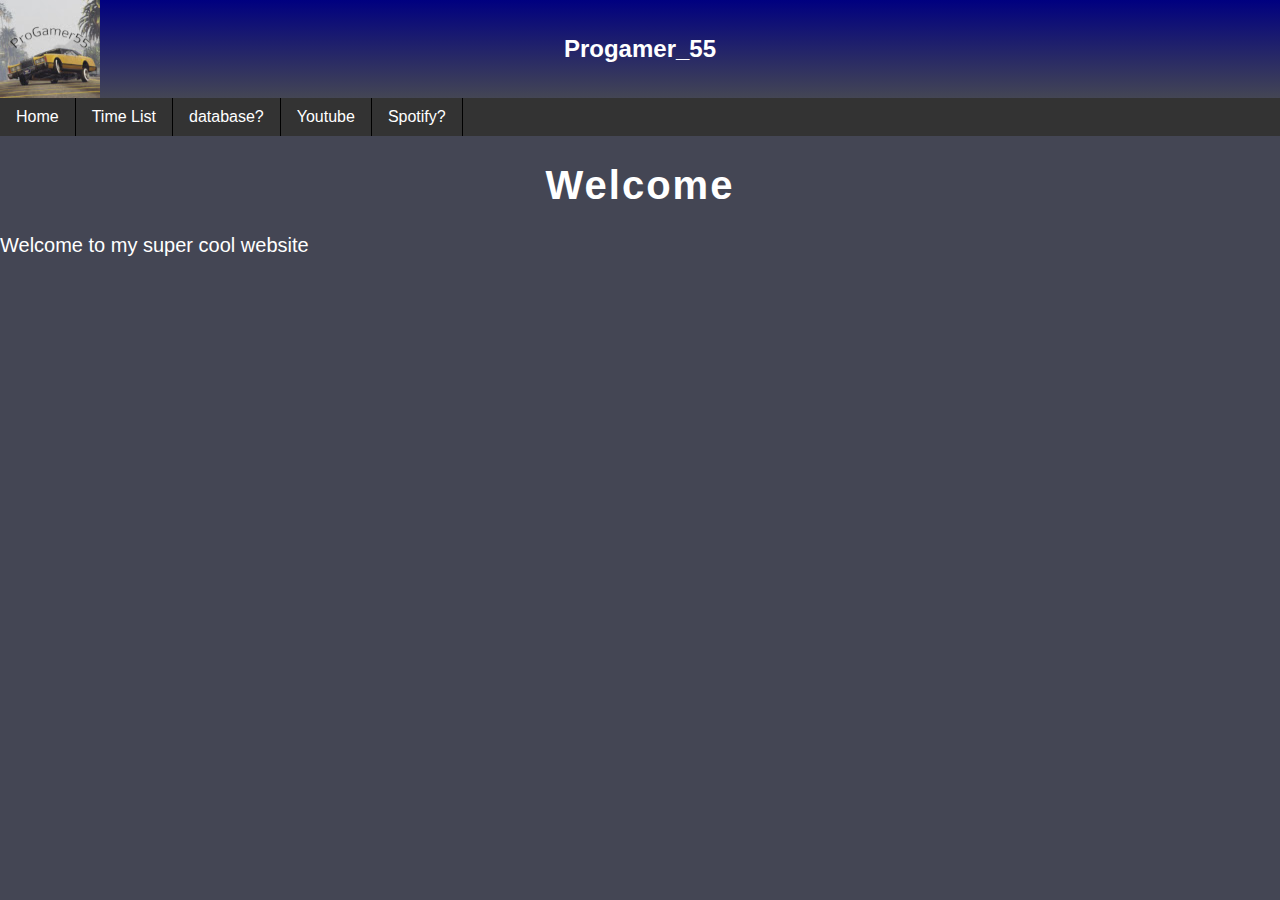
==== index.html @ 3cab3f61 "Add files via upload" ====
<!DOCTYPE html>
<html> <head>
 <title>Progamer_55</title>
 <link rel="shortcut icon" href="img/nimetön1.png" type="image/x-icon">
 <meta charset="utf-8">
 <meta name="viewport" content=" width=device-width, initial-scale=1">
<style>

    body, html{

        margin: 0;
        padding: 0;
        }

body {
    background-color:#444654;
    font-family: Helvetica, sans-serif; }

    .header {
  padding: 15px;
  text-align: center;
  background: url("img/profpic.jpg") no-repeat,
              linear-gradient(navy, #444654);
color: white;
}

  
    
ul{
    list-style-type: none;
    margin: 0;
    padding: 0;
    overflow: hidden;
    background-color: #333;
   }

   li{
    float: left;}


    li a {
  display: block;
  color: white;
  text-align: center;
  padding: 10px 16px;
  text-decoration: none;
  border-right: 1px solid black ;
}

li a:hover {
  background-color: navy;
}

.h1{
    
    letter-spacing: 2px;
    color: white;
    text-align: center;
    font-family: Helvetica, sans-serif;
    font-size: 20px;
   border-radius: 10px;
    
    }

    p1{
color: white;
font-size: 20px;

    }

</style>
</head>
<body>

    <div class="header">
        <h2>Progamer_55 </h2>
        

    </div>

<ul>
    <li> <a class="active" href="/"> Home </a></li1>
    <li> <a class="active" href="/Timelist"> Time List </a></li>
    <li> <a class="active" href="/database"> database? </a></li>
    <li> <a class="active" href="https://www.youtube.com/@progamer_55"> Youtube</a></li>
    <li> <a class="active" href="/spotify"> Spotify?</a></li>
</ul>

<div class="h1">
    <h1>Welcome</h1>
</div>


<p1>
    Welcome to my super cool website
</p1>



</body>
</html>
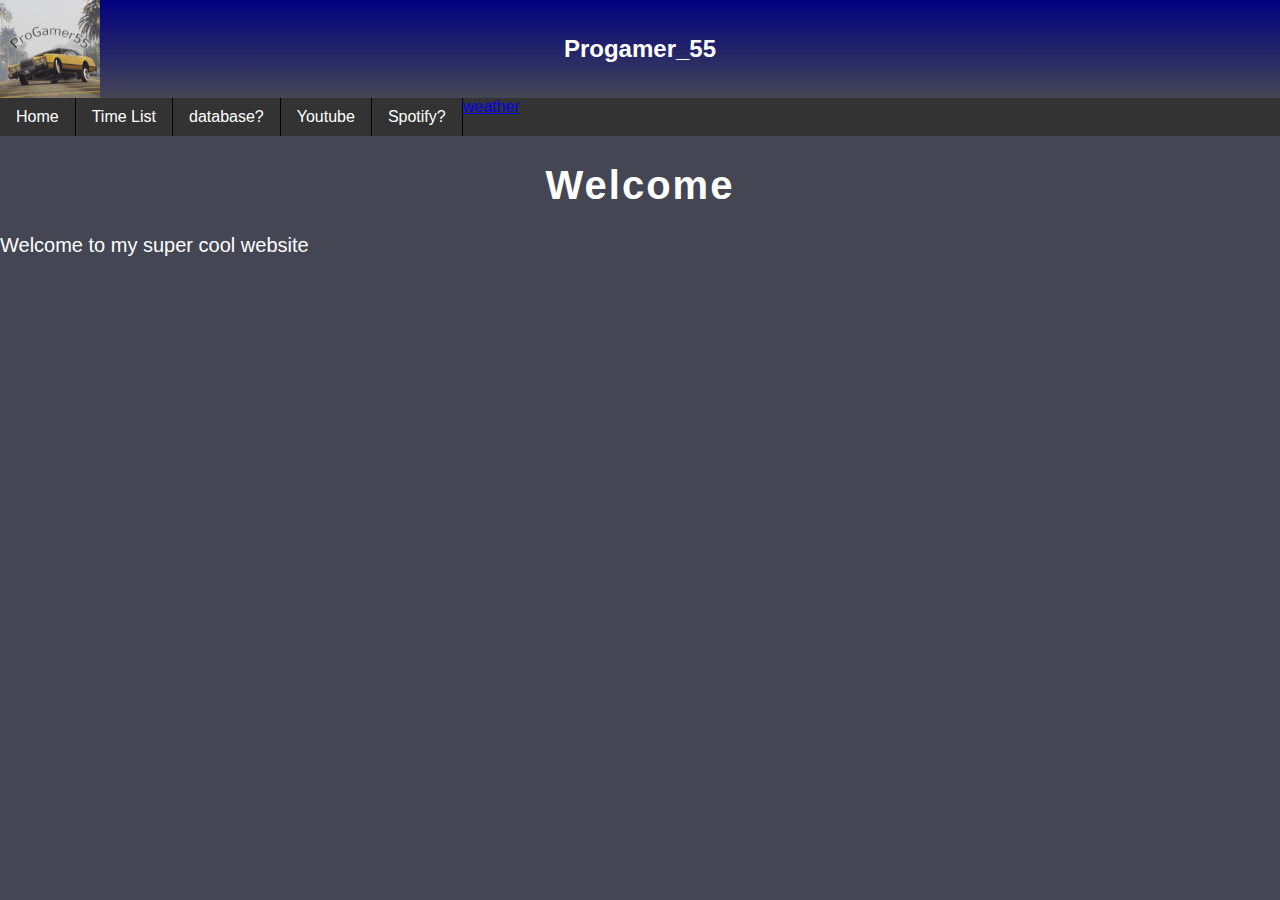
==== commit daf20703: "testi" ====
--- a/index.html
+++ b/index.html
@@ -1,101 +1,102 @@
-<!DOCTYPE html>
-<html> <head>
- <title>Progamer_55</title>
- <link rel="shortcut icon" href="img/nimetön1.png" type="image/x-icon">
- <meta charset="utf-8">
- <meta name="viewport" content=" width=device-width, initial-scale=1">
-<style>
-
-    body, html{
-
-        margin: 0;
-        padding: 0;
-        }
-
-body {
-    background-color:#444654;
-    font-family: Helvetica, sans-serif; }
-
-    .header {
-  padding: 15px;
-  text-align: center;
-  background: url("img/profpic.jpg") no-repeat,
-              linear-gradient(navy, #444654);
-color: white;
-}
-
-  
-    
-ul{
-    list-style-type: none;
-    margin: 0;
-    padding: 0;
-    overflow: hidden;
-    background-color: #333;
-   }
-
-   li{
-    float: left;}
-
-
-    li a {
-  display: block;
-  color: white;
-  text-align: center;
-  padding: 10px 16px;
-  text-decoration: none;
-  border-right: 1px solid black ;
-}
-
-li a:hover {
-  background-color: navy;
-}
-
-.h1{
-    
-    letter-spacing: 2px;
-    color: white;
-    text-align: center;
-    font-family: Helvetica, sans-serif;
-    font-size: 20px;
-   border-radius: 10px;
-    
-    }
-
-    p1{
-color: white;
-font-size: 20px;
-
-    }
-
-</style>
-</head>
-<body>
-
-    <div class="header">
-        <h2>Progamer_55 </h2>
-        
-
-    </div>
-
-<ul>
-    <li> <a class="active" href="/"> Home </a></li1>
-    <li> <a class="active" href="/Timelist"> Time List </a></li>
-    <li> <a class="active" href="/database"> database? </a></li>
-    <li> <a class="active" href="https://www.youtube.com/@progamer_55"> Youtube</a></li>
-    <li> <a class="active" href="/spotify"> Spotify?</a></li>
-</ul>
-
-<div class="h1">
-    <h1>Welcome</h1>
-</div>
-
-
-<p1>
-    Welcome to my super cool website
-</p1>
-
-
-
-</body>
+<!DOCTYPE html>
+<html> <head>
+ <title>Progamer_55</title>
+ <link rel="shortcut icon" href="img/nimetön1.png" type="image/x-icon">
+ <meta charset="utf-8">
+ <meta name="viewport" content=" width=device-width, initial-scale=1">
+<style>
+
+    body, html{
+
+        margin: 0;
+        padding: 0;
+        }
+
+body {
+    background-color:#444654;
+    font-family: Helvetica, sans-serif; }
+
+    .header {
+  padding: 15px;
+  text-align: center;
+  background: url("img/profpic.jpg") no-repeat,
+              linear-gradient(navy, #444654);
+color: white;
+}
+
+  
+    
+ul{
+    list-style-type: none;
+    margin: 0;
+    padding: 0;
+    overflow: hidden;
+    background-color: #333;
+   }
+
+   li{
+    float: left;}
+
+
+    li a {
+  display: block;
+  color: white;
+  text-align: center;
+  padding: 10px 16px;
+  text-decoration: none;
+  border-right: 1px solid black ;
+}
+
+li a:hover {
+  background-color: navy;
+}
+
+.h1{
+    
+    letter-spacing: 2px;
+    color: white;
+    text-align: center;
+    font-family: Helvetica, sans-serif;
+    font-size: 20px;
+   border-radius: 10px;
+    
+    }
+
+    p1{
+color: white;
+font-size: 20px;
+
+    }
+
+</style>
+</head>
+<body>
+
+    <div class="header">
+        <h2>Progamer_55 </h2>
+        
+
+    </div>
+
+<ul>
+    <li> <a class="active" href="/"> Home </a></li1>
+    <li> <a class="active" href="/Timelist"> Time List </a></li>
+    <li> <a class="active" href="/database"> database? </a></li>
+    <li> <a class="active" href="https://www.youtube.com/@progamer_55"> Youtube</a></li>
+    <li> <a class="active" href="/spotify"> Spotify?</a></li>
+    <li1> <a class="active" href="/weather"> weather</a></li1>
+</ul>
+
+<div class="h1">
+    <h1>Welcome</h1>
+</div>
+
+
+<p1>
+    Welcome to my super cool website
+</p1>
+
+
+
+</body>
 </html>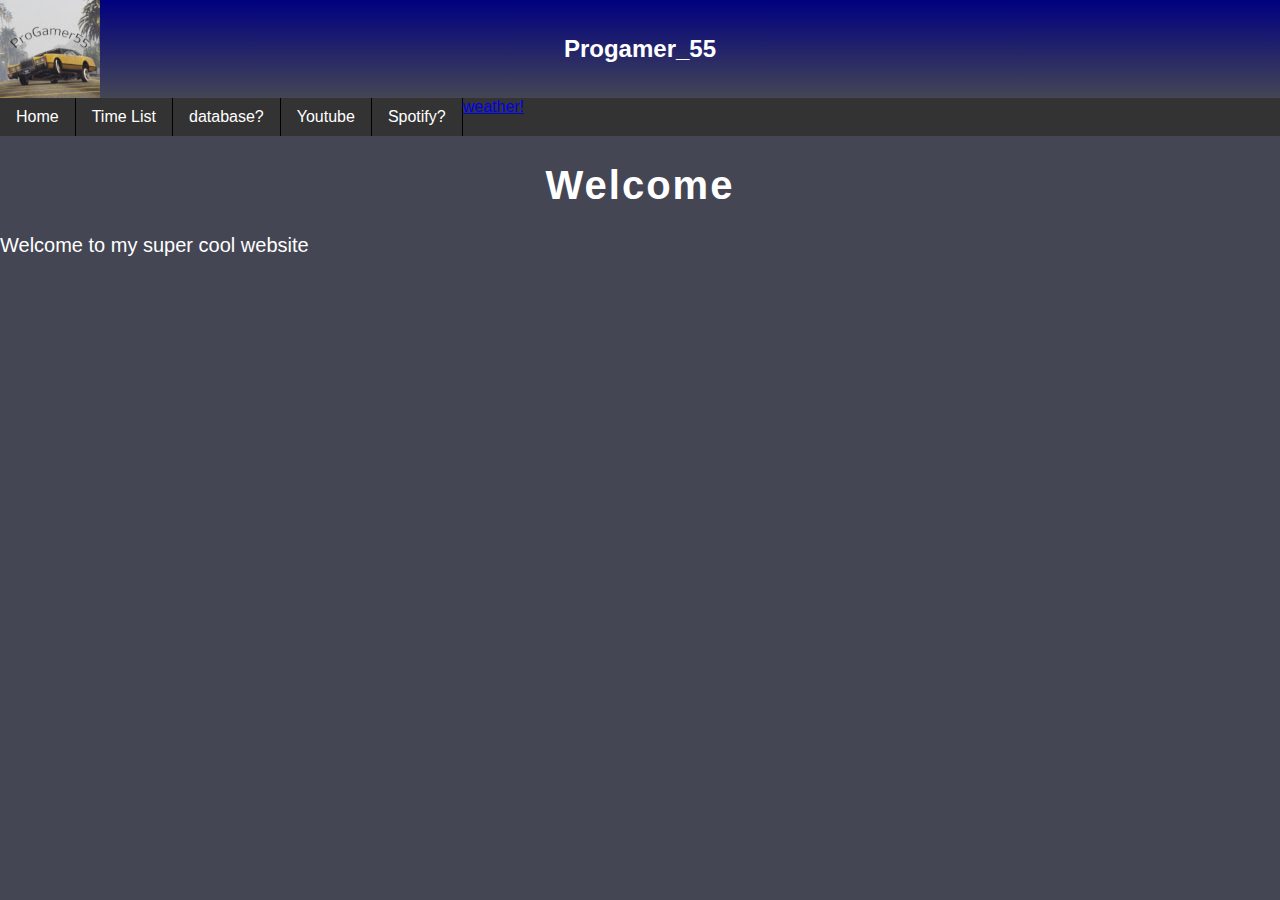
==== commit c3aeb5b0: "toimiiko" ====
--- a/index.html
+++ b/index.html
@@ -84,7 +84,7 @@
     <li> <a class="active" href="/database"> database? </a></li>
     <li> <a class="active" href="https://www.youtube.com/@progamer_55"> Youtube</a></li>
     <li> <a class="active" href="/spotify"> Spotify?</a></li>
-    <li1> <a class="active" href="/weather"> weather</a></li1>
+    <li1> <a class="active" href="/weather"> weather!</a></li1>
 </ul>
 
 <div class="h1">
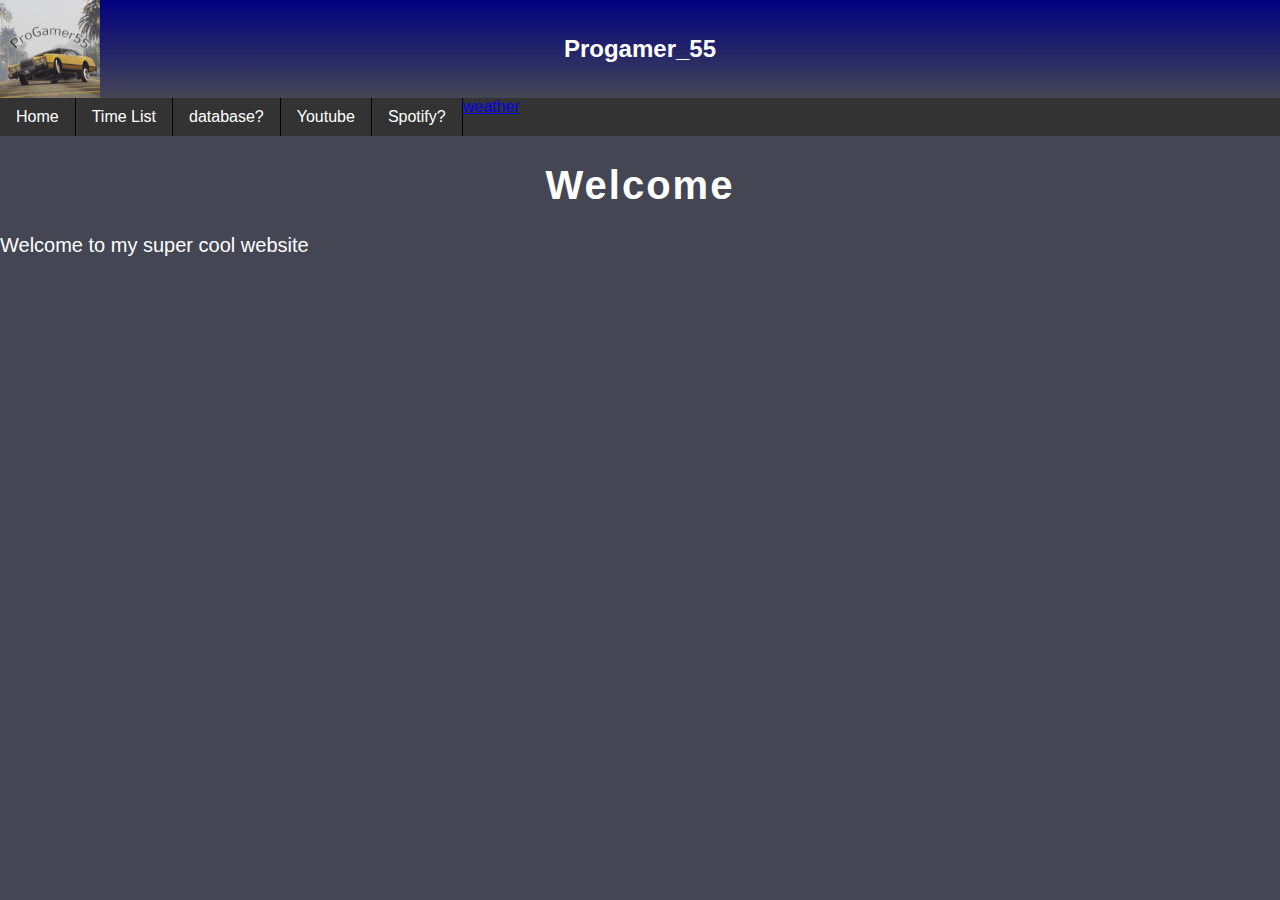
==== commit a40d8bcb: "changes to index" ====
--- a/index.html
+++ b/index.html
@@ -84,7 +84,7 @@
     <li> <a class="active" href="/database"> database? </a></li>
     <li> <a class="active" href="https://www.youtube.com/@progamer_55"> Youtube</a></li>
     <li> <a class="active" href="/spotify"> Spotify?</a></li>
-    <li1> <a class="active" href="/weather"> weather!</a></li1>
+    <li1> <a class="active" href="/weather"> weather</a></li1>
 </ul>
 
 <div class="h1">
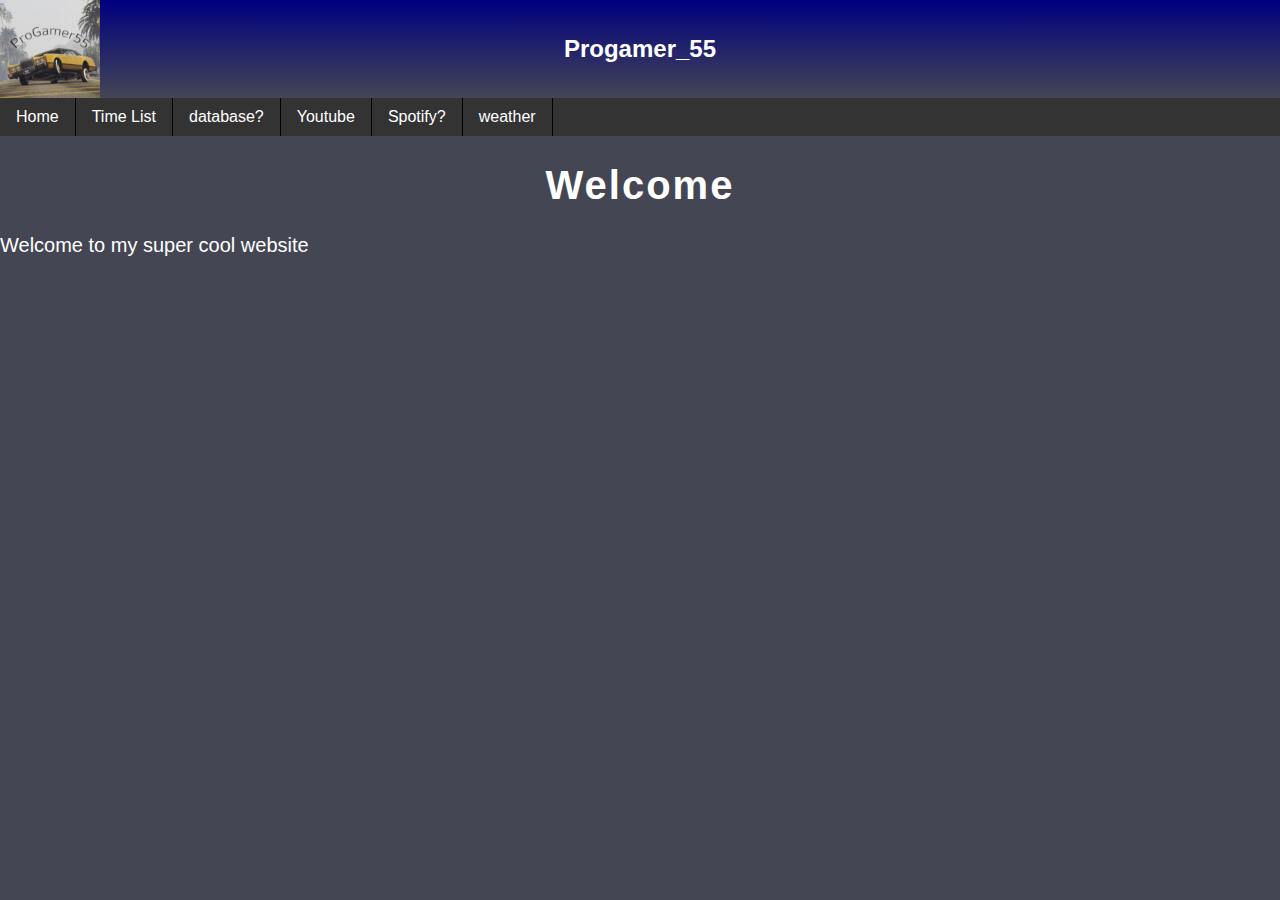
==== commit 72619268: "toimiskot nyt index" ====
--- a/index.html
+++ b/index.html
@@ -84,7 +84,7 @@
     <li> <a class="active" href="/database"> database? </a></li>
     <li> <a class="active" href="https://www.youtube.com/@progamer_55"> Youtube</a></li>
     <li> <a class="active" href="/spotify"> Spotify?</a></li>
-    <li1> <a class="active" href="/weather"> weather</a></li1>
+    <li> <a class="active" href="/weather"> weather</a></li>
 </ul>
 
 <div class="h1">
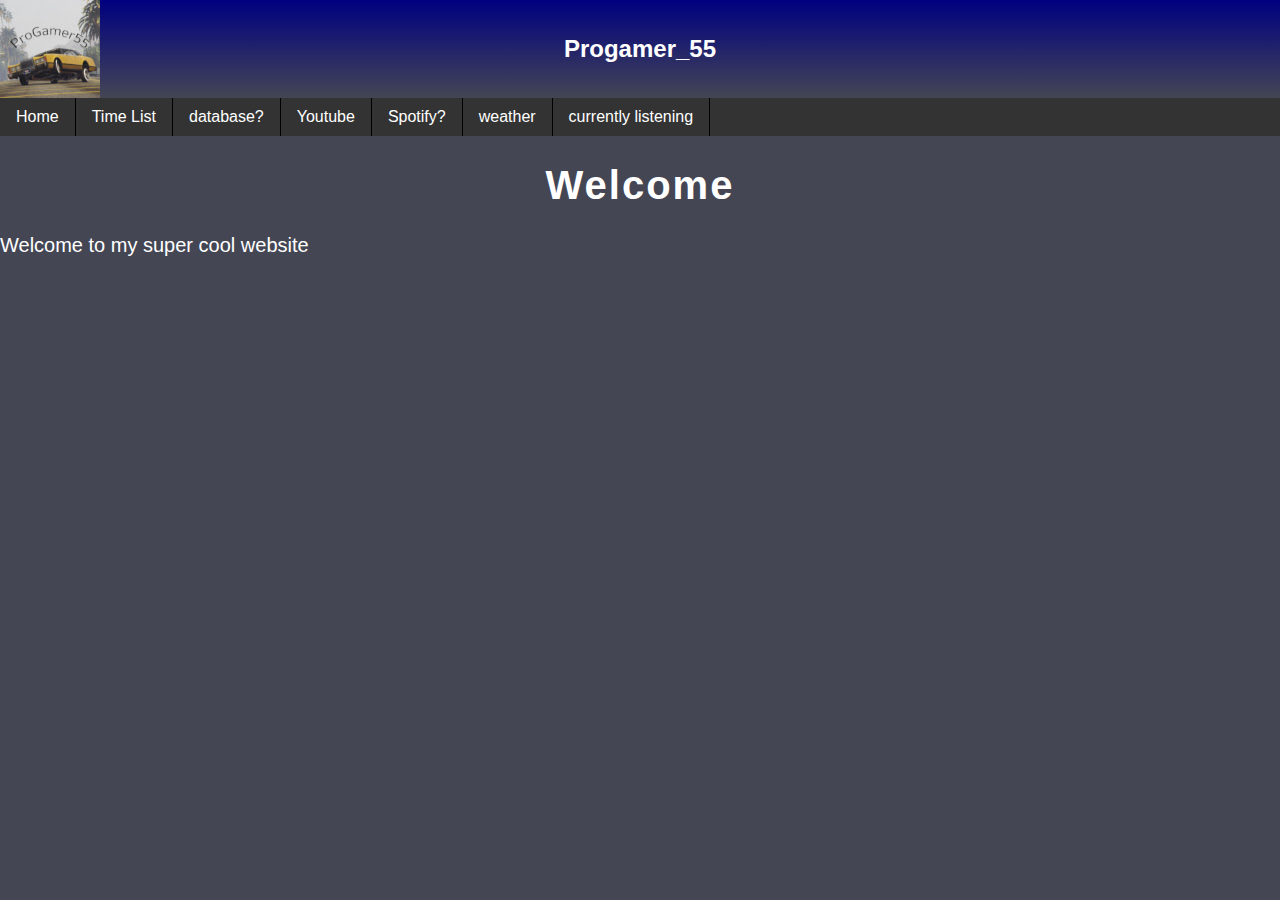
==== commit 101603f8: "changes to pretty much every file just some fixes" ====
--- a/index.html
+++ b/index.html
@@ -82,9 +82,10 @@
     <li> <a class="active" href="/"> Home </a></li1>
     <li> <a class="active" href="/Timelist"> Time List </a></li>
     <li> <a class="active" href="/database"> database? </a></li>
-    <li> <a class="active" href="https://www.youtube.com/@progamer_55"> Youtube</a></li>
+    <li> <a class="active" href="https://www.youtube.com/@progamer_55" target="_blank"> Youtube</a></li>
     <li> <a class="active" href="/spotify"> Spotify?</a></li>
     <li> <a class="active" href="/weather"> weather</a></li>
+    <li> <a class="active" href="/currentlylistening"> currently listening</a></li>
 </ul>
 
 <div class="h1">
